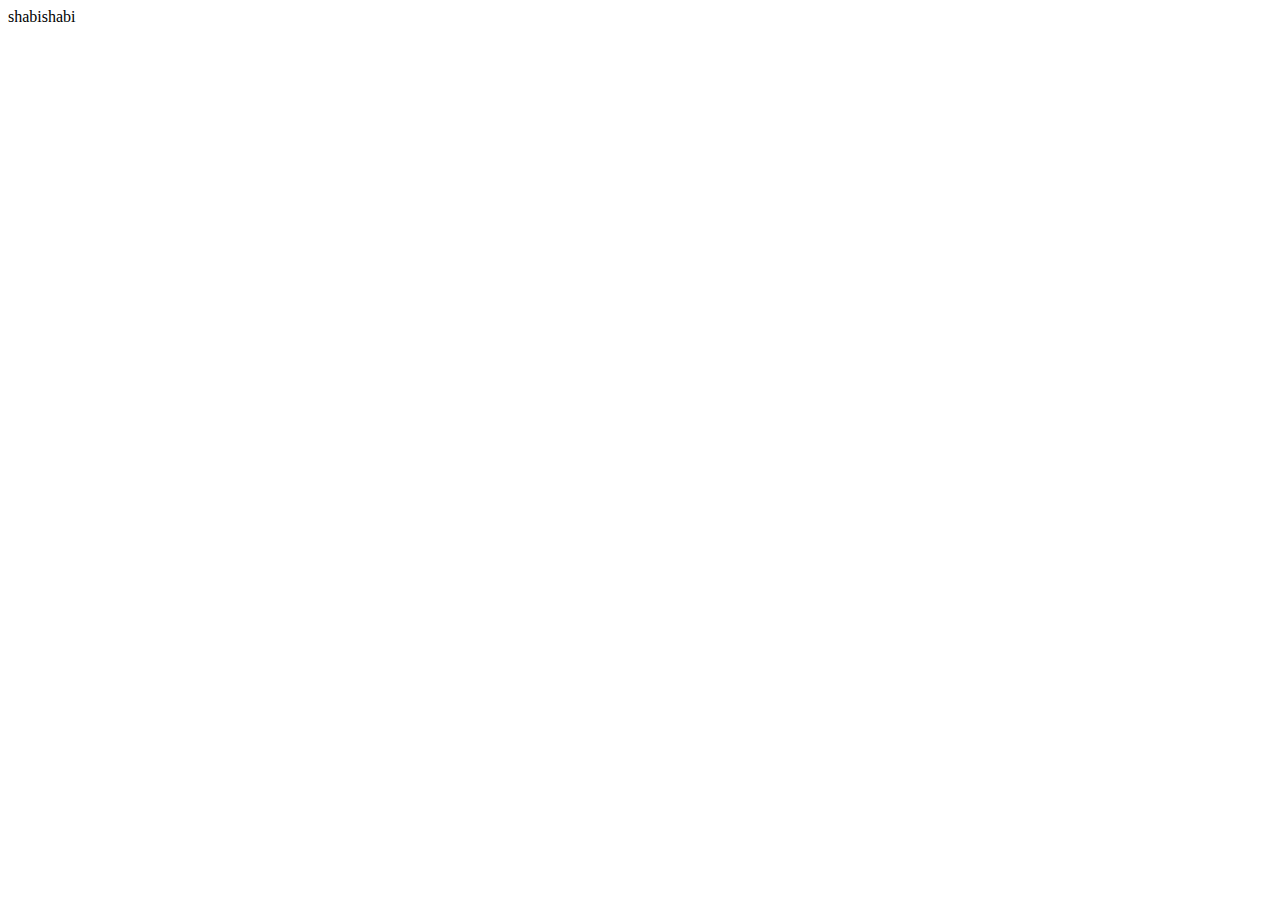
==== index.html @ feedd6a3 "ceshi" ====
<!DOCTYPE html>
<!--[if lt IE 7]>      <html class="no-js lt-ie9 lt-ie8 lt-ie7"> <![endif]-->
<!--[if IE 7]>         <html class="no-js lt-ie9 lt-ie8"> <![endif]-->
<!--[if IE 8]>         <html class="no-js lt-ie9"> <![endif]-->
<!--[if gt IE 8]><!-->
<html class="no-js">
  <!--<![endif]-->
  <head>
    <meta charset="utf-8" />
    <meta http-equiv="X-UA-Compatible" content="IE=edge" />
    <title></title>
    <meta name="description" content="" />
    <meta name="viewport" content="width=device-width, initial-scale=1" />
    <link rel="stylesheet" href="index.css" />
  </head>
  <body>
    <!--[if lt IE 7]>
      <p class="browsehappy">
        You are using an <strong>outdated</strong> browser. Please
        <a href="#">upgrade your browser</a> to improve your experience.
      </p>
    <![endif]-->
    <div>shabishabi</div>

    <script src="" async defer></script>
    <div id="nva5">
      <img src="" alt="" />
    </div>
  </body>
</html>
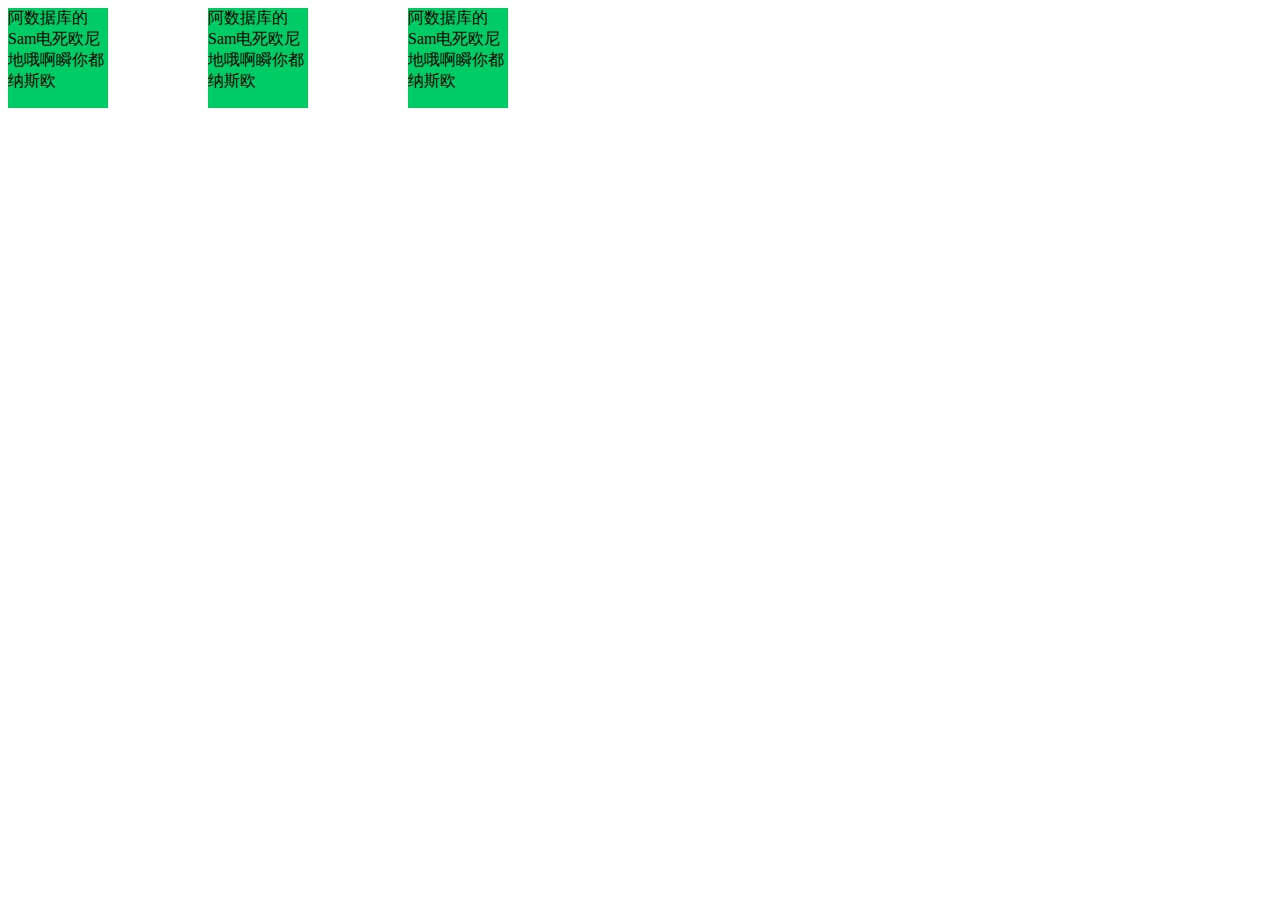
==== commit 61c54a55: "自学" ====
--- a/index.html
+++ b/index.html
@@ -6,12 +6,34 @@
 <html class="no-js">
   <!--<![endif]-->
   <head>
-    <meta charset="utf-8" />
+    <meta charset="UTF-8" />
     <meta http-equiv="X-UA-Compatible" content="IE=edge" />
     <title></title>
     <meta name="description" content="" />
+    <meta name="keywords" content="" />
+    <!-- keyword是搜索引擎   -->
     <meta name="viewport" content="width=device-width, initial-scale=1" />
     <link rel="stylesheet" href="index.css" />
+    <style type="text/css">
+            div{
+                width: 100px;
+                height: 100px;
+                background-color: #00cc66;
+                margin-right: 100px;
+                float:left;    
+                cursor: pointer;
+              }
+            
+            #div1{
+              overflow: auto;
+            }
+            #div2{
+              overflow: visible;
+            }
+            #div3{
+              overflow: scroll;
+            }
+    </style>
   </head>
   <body>
     <!--[if lt IE 7]>
@@ -20,11 +42,8 @@
         <a href="#">upgrade your browser</a> to improve your experience.
       </p>
     <![endif]-->
-    <div>shabishabi</div>
-
-    <script src="" async defer></script>
-    <div id="nva5">
-      <img src="" alt="" />
-    </div>
+    <div id="div1">阿数据库的Sam电死欧尼地哦啊瞬你都纳斯欧</div>
+    <div id="div2">阿数据库的Sam电死欧尼地哦啊瞬你都纳斯欧</div>
+    <div id="div3">阿数据库的Sam电死欧尼地哦啊瞬你都纳斯欧</div>
   </body>
 </html>
